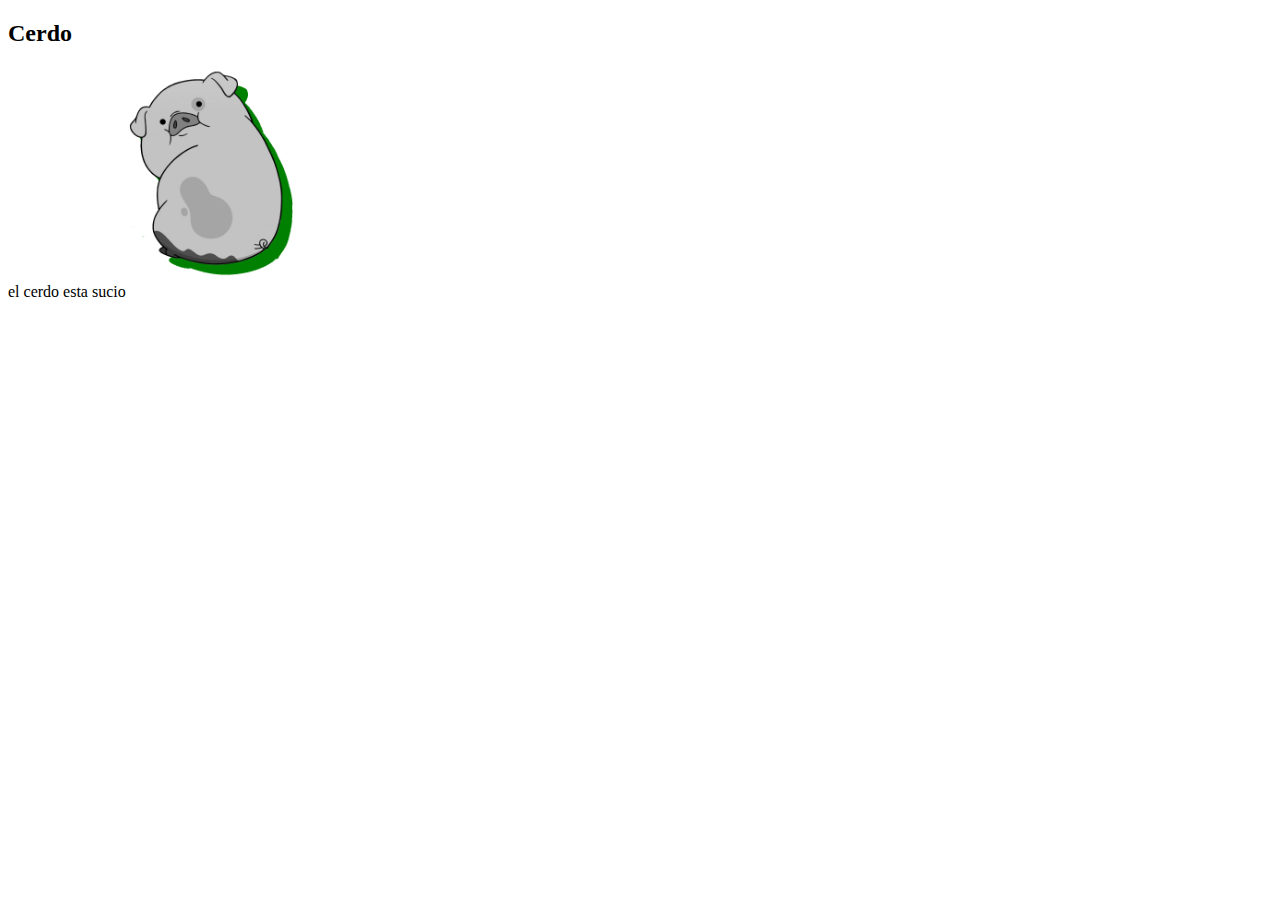
==== index.html @ b4b62aee "Initial commit" ====
<!DOCTYPE html>
<html>
  <head>
    <meta charset="UTF-8" />
    <meta name="viewport" content="width=device-width, initial-scale=1.0" />
    <meta http-equiv="X-UA-Compatible" content="ie=edge" />
    <link rel="stylesheet" href="style.css">
    <title>uwu</title>
    <head> </head>


  <body>
    <h2 id="titulo">Cerdo</h2>
    <img id="cerdo" src="imagenes/cerdo.jpg" widht="200px" height="200px" />

    <p>
      el cerdo esta sucio
    </p>
  </body>
</html>
<body></body>
---- style.css ----
#cerdo {
  display: block;
  margin-left: 120px;
  margin-right: auto;
  filter: grayscale(100%) drop-shadow(10px 10px green);
}
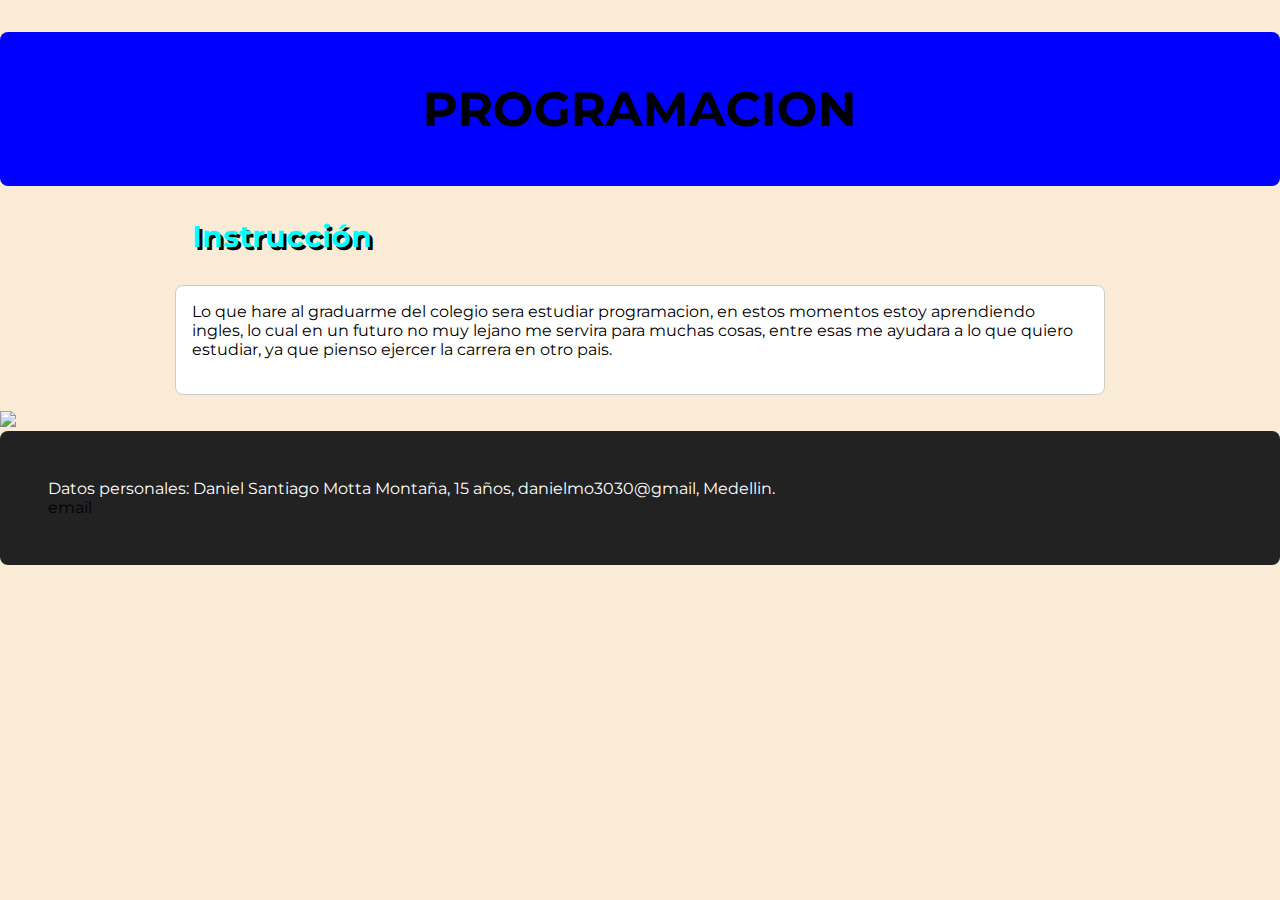
==== commit 4aece6b0: "Trabajo 12/04 a prueba lo aprendido" ====
--- a/index.html
+++ b/index.html
@@ -1,21 +1,45 @@
 <!DOCTYPE html>
 <html>
   <head>
-    <meta charset="UTF-8" />
-    <meta name="viewport" content="width=device-width, initial-scale=1.0" />
-    <meta http-equiv="X-UA-Compatible" content="ie=edge" />
-    <link rel="stylesheet" href="style.css">
-    <title>uwu</title>
-    <head> </head>
+    <meta charset="utf-8" />
+    <link rel="preconnect" href="https://fonts.googleapis.com" />
+    <link rel="preconnect" href="https://fonts.gstatic.com" crossorigin />
+    <link
+      href="https://fonts.googleapis.com/css2?family=Montserrat:wght@400;700&display=swap"
+      rel="stylesheet"
+    />
+    <link rel="stylesheet" href="style.css" />
+    <title>Evaluación acumulativa</title>
+  </head>
 
+  <header>
+    <h1>PROGRAMACION</h1>
+  </header>
+  <body>
+    <h3>Instrucción</h3>
+    <p>
+      Lo que hare al graduarme del colegio sera estudiar programacion, en estos
+      momentos estoy aprendiendo ingles, lo cual en un futuro no muy lejano me
+      servira para muchas cosas, entre esas me ayudara a lo que quiero estudiar,
+      ya que pienso ejercer la carrera en otro pais.
+      <br /><br />
+    </p>
 
-  <body>
-    <h2 id="titulo">Cerdo</h2>
-    <img id="cerdo" src="imagenes/cerdo.jpg" widht="200px" height="200px" />
+<img
+    id="programacion"
+    src="https://assets.bedu.org/images/top-lenguajes-programacion-2021.jpg?w=1200"
+    widht="200px"
+    height="200px"
+  />
 
-    <p>
-      el cerdo esta sucio
-    </p>
   </body>
+  
+
+  <footer>
+   Datos personales: Daniel Santiago Motta Montaña, 15 años, danielmo3030@gmail, Medellin.
+    <br />
+    <a href="danielmo3030@gmail.com">email</a>
+  </footer>
 </html>
-<body></body>
+
+</body>
--- a/style.css
+++ b/style.css
@@ -1,6 +1,101 @@
-#cerdo {
-  display: block;
-  margin-left: 120px;
+html {
+  font-family: "Montserrat", sans-serif;
+}
+
+body {
+  margin: 0;
+  background-color: antiquewhite;
+}
+
+header h1 {
+  background-color: blue;
+  color: black;
+  padding: 3rem 2rem;
+  font-size: 3rem;
+  text-align: center;
+  border-radius: 0.5rem;
+}
+
+h2 {
+  font-size: 2.5rem;
+  width: 70%;
+  margin-left: auto;
   margin-right: auto;
-  filter: grayscale(100%) drop-shadow(10px 10px green);
 }
+
+h3 {
+  font-size: 2rem;
+  width: 70%;
+  margin-left: auto;
+  margin-right: auto;
+}
+
+h4 {
+  font-size: 1.5rem;
+  width: 70%;
+  margin-left: auto;
+  margin-right: auto;
+}
+
+h5 {
+  font-size: 1rem;
+  width: 70%;
+  margin-left: auto;
+  margin-right: auto;
+}
+
+body p {
+  transition: all 0.3s ease;
+  background-color: #fff;
+  margin: 1rem 0;
+  border-radius: 0.5rem;
+  padding: 1rem 1rem;
+  cursor: pointer;
+  border: 1px solid #ccc;
+  width: 70%;
+  margin-left: auto;
+  margin-right: auto;
+}
+
+body p:hover {
+  box-shadow: 0 0.1rem 0.4rem rgba(0, 0, 0, 0.3);
+}
+
+footer {
+  background-color: #222;
+  padding: 3rem;
+  color: white;
+  border-radius: 0.5rem;
+}
+
+footer p {
+  margin: 0;
+}
+
+footer a {
+  transition: color 0.3s ease;
+  color: black;
+  text-decoration: none;
+}
+
+footer a:hover {
+  color: cornflowerblue;
+}
+
+/* Go from zero to full opacity */
+@keyframes fadeEffect {
+  from {
+    opacity: 0;
+  }
+  to {
+    opacity: 1;
+  }
+}
+h3{
+  color: aqua;
+  font-size: 30px;
+  text-align: right
+  background-color: rgb(255, 255, 255);
+  text-shadow: 3px 3px black;
+}
+
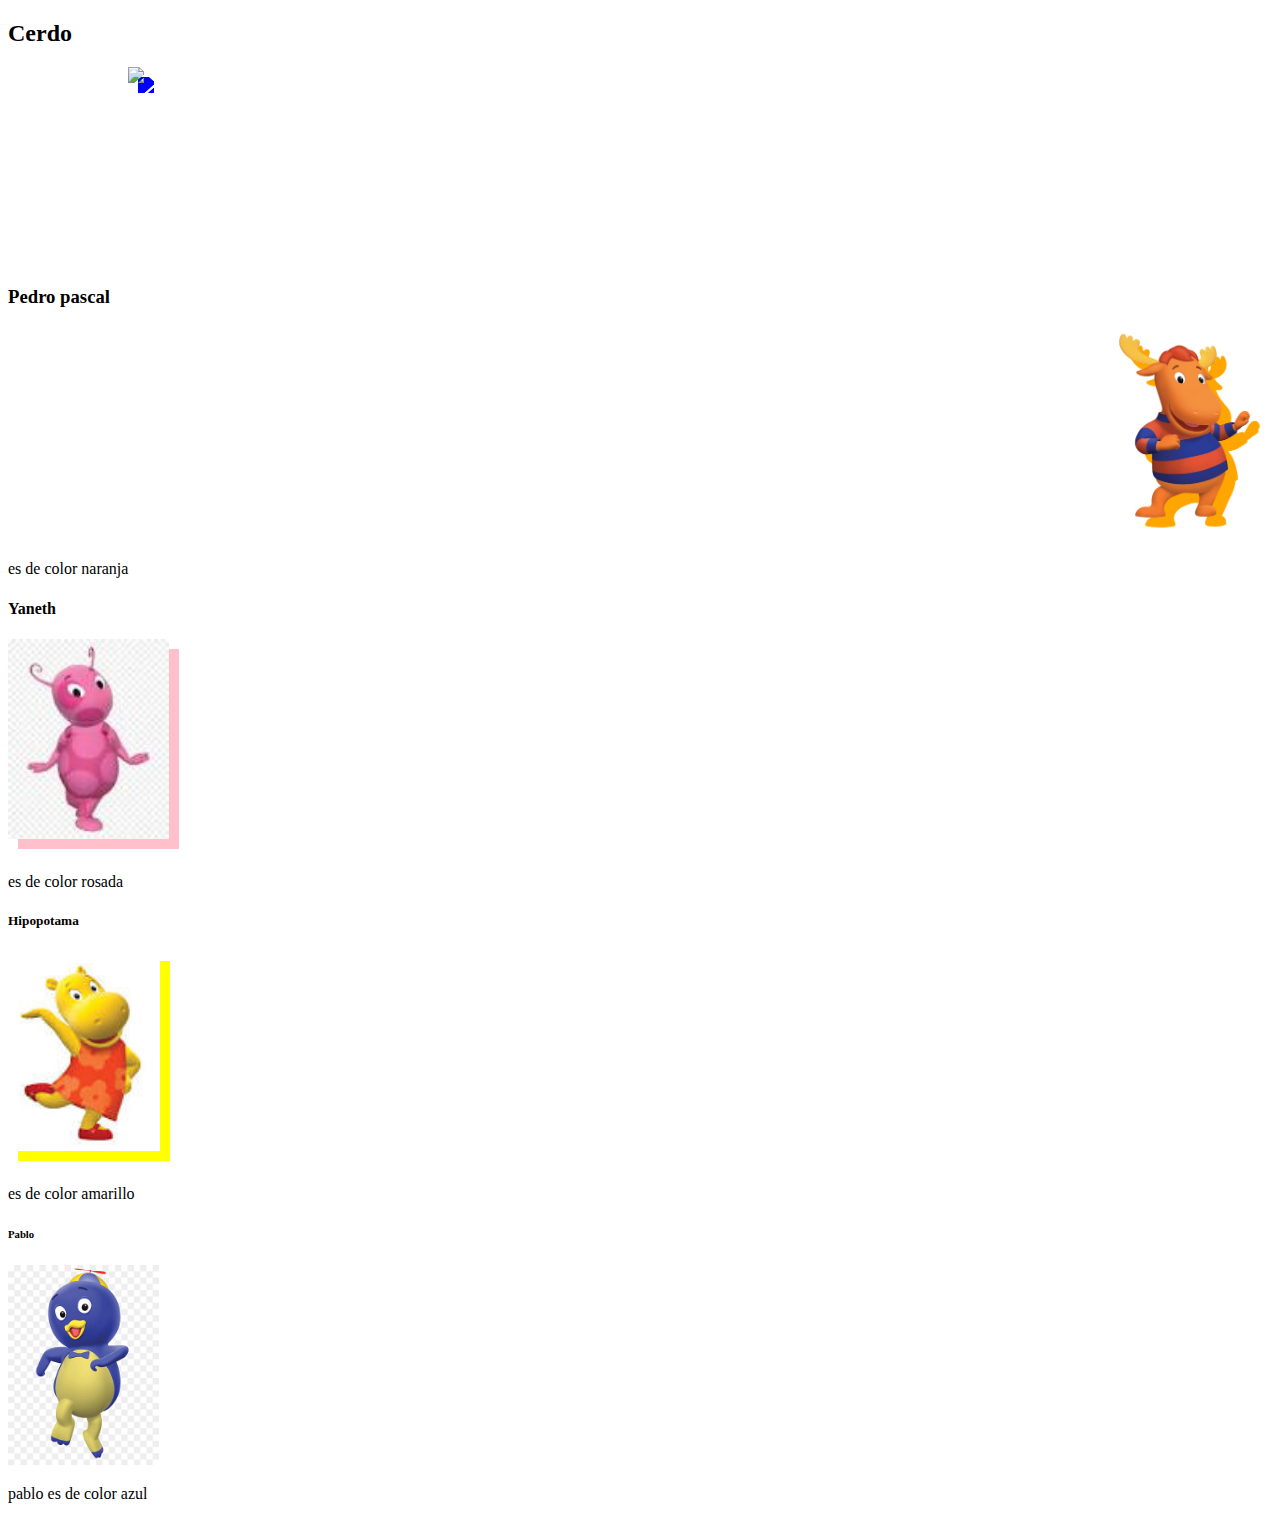
==== commit fcc8f3c8: "agh" ====
--- a/index.html
+++ b/index.html
@@ -1,45 +1,42 @@
 <!DOCTYPE html>
 <html>
   <head>
-    <meta charset="utf-8" />
-    <link rel="preconnect" href="https://fonts.googleapis.com" />
-    <link rel="preconnect" href="https://fonts.gstatic.com" crossorigin />
-    <link
-      href="https://fonts.googleapis.com/css2?family=Montserrat:wght@400;700&display=swap"
-      rel="stylesheet"
-    />
-    <link rel="stylesheet" href="style.css" />
-    <title>Evaluación acumulativa</title>
-  </head>
+    <meta charset="UTF-8" />
+    <meta name="viewport" content="width=device-width, initial-scale=1.0" />
+    <meta http-equiv="X-UA-Compatible" content="ie=edge" />
+    <link rel="stylesheet" href="style.css">
+    <title>uwu</title>
+    <head> </head>
 
-  <header>
-    <h1>PROGRAMACION</h1>
-  </header>
-  <body>
-    <h3>Instrucción</h3>
+
+    <body>
+      <h2 id="titulo">Cerdo</h2>
+      <img id="cerdo" src="imagenes/cerdo.jpg" widht="200px" height="200px" />
+      
+  
+      <h3 id="titulo">Pedro pascal</h3>
+      <img id="pascal" src="imagenes/naranja.webp" widht="200px" height="200px" /> <br>
+      <p>
+        es de color naranja
+      </p>
+      <h4 id="titulo">Yaneth</h4>
+      <img id="yaneth" src="imagenes/rosada.jpg" widht="200px" height="200px" /> <br>
+      <p>
+        es de color rosada
+      </p>
+      <h5 id="titulo">Hipopotama</h5>
+      <img id="hipopotama" src="imagenes/amarilla.jpg" widht="200px" height="200px" /> <br>
+      <p>
+        es de color amarillo
+      </p>
+      <h6 id="titulo">Pablo</h6>
+      <img id="pablo" src="imagenes/pablo.png" widht="200px" height="200px" /> <br>
+      <p>
+        pablo es de color azul
+      </p>
+
     <p>
-      Lo que hare al graduarme del colegio sera estudiar programacion, en estos
-      momentos estoy aprendiendo ingles, lo cual en un futuro no muy lejano me
-      servira para muchas cosas, entre esas me ayudara a lo que quiero estudiar,
-      ya que pienso ejercer la carrera en otro pais.
-      <br /><br />
     </p>
-
-<img
-    id="programacion"
-    src="https://assets.bedu.org/images/top-lenguajes-programacion-2021.jpg?w=1200"
-    widht="200px"
-    height="200px"
-  />
-
   </body>
-  
-
-  <footer>
-   Datos personales: Daniel Santiago Motta Montaña, 15 años, danielmo3030@gmail, Medellin.
-    <br />
-    <a href="danielmo3030@gmail.com">email</a>
-  </footer>
 </html>
-
-</body>
+<body></body>
--- a/style.css
+++ b/style.css
@@ -1,101 +1,21 @@
-html {
-  font-family: "Montserrat", sans-serif;
+#cerdo {
+  display: block;
+  margin-left: 120px;
+  margin-right: auto;
+  filter: drop-shadow(10px 10px blue);
 }
 
-body {
-  margin: 0;
-  background-color: antiquewhite;
+#yaneth {
+  display: block;
+  margin-right: auto;
+  filter: drop-shadow(10px 10px pink);
 }
-
-header h1 {
-  background-color: blue;
-  color: black;
-  padding: 3rem 2rem;
-  font-size: 3rem;
-  text-align: center;
-  border-radius: 0.5rem;
+#pascal {
+  display: block;
+  margin-left: auto;
+  filter: drop-shadow(10px 10px orange);
 }
-
-h2 {
-  font-size: 2.5rem;
-  width: 70%;
-  margin-left: auto;
-  margin-right: auto;
+#hipopotama {
+  display: block;
+  filter: drop-shadow(10px 10px yellow);
 }
-
-h3 {
-  font-size: 2rem;
-  width: 70%;
-  margin-left: auto;
-  margin-right: auto;
-}
-
-h4 {
-  font-size: 1.5rem;
-  width: 70%;
-  margin-left: auto;
-  margin-right: auto;
-}
-
-h5 {
-  font-size: 1rem;
-  width: 70%;
-  margin-left: auto;
-  margin-right: auto;
-}
-
-body p {
-  transition: all 0.3s ease;
-  background-color: #fff;
-  margin: 1rem 0;
-  border-radius: 0.5rem;
-  padding: 1rem 1rem;
-  cursor: pointer;
-  border: 1px solid #ccc;
-  width: 70%;
-  margin-left: auto;
-  margin-right: auto;
-}
-
-body p:hover {
-  box-shadow: 0 0.1rem 0.4rem rgba(0, 0, 0, 0.3);
-}
-
-footer {
-  background-color: #222;
-  padding: 3rem;
-  color: white;
-  border-radius: 0.5rem;
-}
-
-footer p {
-  margin: 0;
-}
-
-footer a {
-  transition: color 0.3s ease;
-  color: black;
-  text-decoration: none;
-}
-
-footer a:hover {
-  color: cornflowerblue;
-}
-
-/* Go from zero to full opacity */
-@keyframes fadeEffect {
-  from {
-    opacity: 0;
-  }
-  to {
-    opacity: 1;
-  }
-}
-h3{
-  color: aqua;
-  font-size: 30px;
-  text-align: right
-  background-color: rgb(255, 255, 255);
-  text-shadow: 3px 3px black;
-}
-
